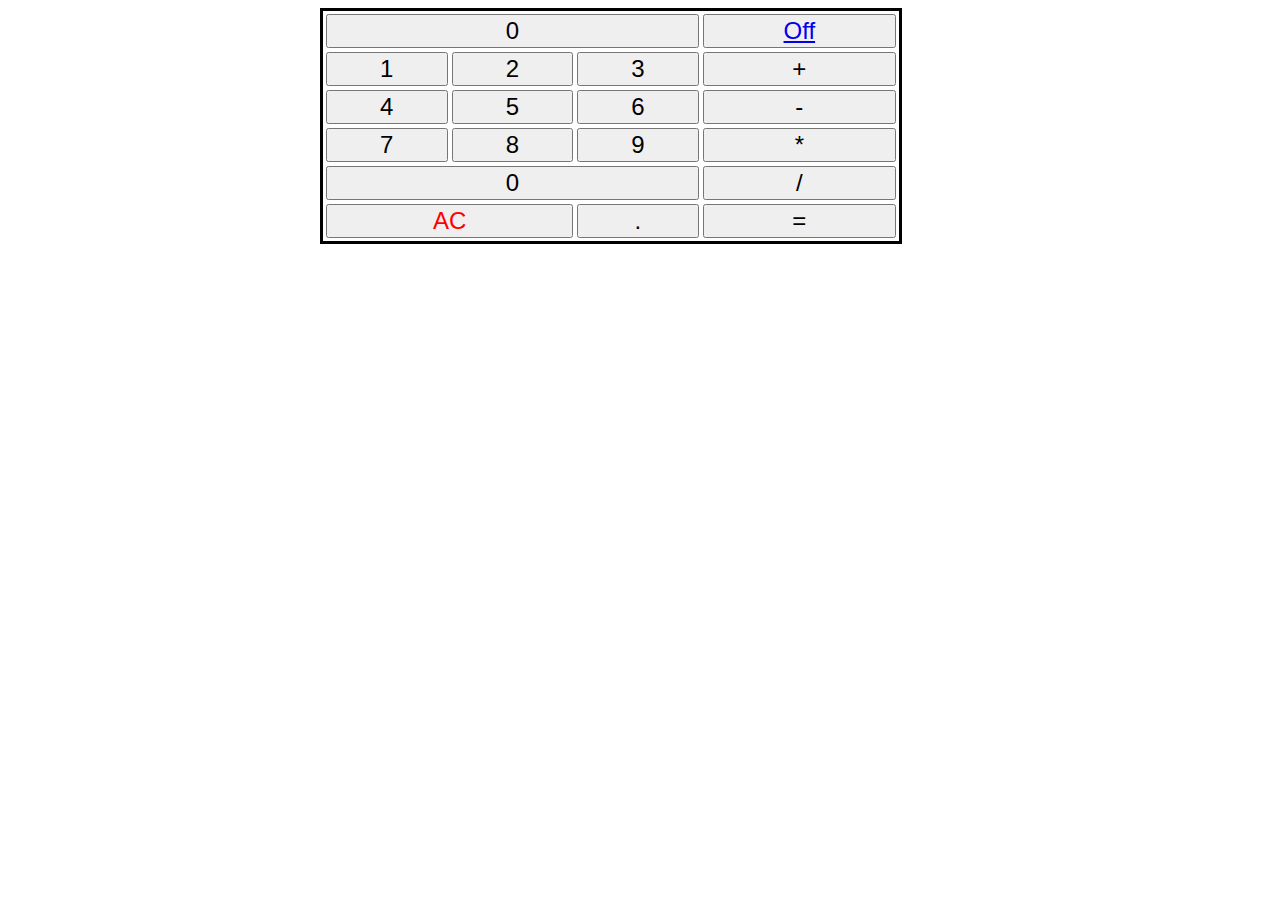
==== pages/Calcuadora.html @ d4f9c56b "orale" ====
<!DOCTYPE html>
<html lang="en">
<head>
    <meta charset="UTF-8">
    <meta http-equiv="X-UA-Compatible" content="IE=edge">
    <meta name="viewport" content="width=device-width, initial-scale=1.0">
    <link rel="stylesheet" href="../styles/main.css">
    <title>Calculadora Sencilla</title>
</head>
<body>
    <table>
        <tr>
          <td colspan="3"><button id="result">0</button></td>
          <td><button><a href="../index.html">Off</a></button></td>
        
        </tr>
        <tr>
          <td><button onclick="add('1')">1</button></td>
          <td><button onclick="add('2')">2</button></td>
          <td><button onclick="add('3')">3</button></td>
          <td><button onclick="add('+')">+</button></td>
        </tr>
        <tr>
          <td><button onclick="add('4')">4</button></td>
          <td><button onclick="add('5')">5</button></td>
          <td><button onclick="add('6')">6</button></td>
          <td><button onclick="add('-')">-</button></td>
        </tr>
        <tr>
          <td><button onclick="add('7')">7</button></td>
          <td><button onclick="add('8')">8</button></td>
          <td><button onclick="add('9')">9</button></td>
          <td><button onclick="add('*')">*</button></td>
        </tr>
        <tr>
          <td colspan="3"><button onclick="add('0')">0</button></td>
          <td><button onclick="add('/')">/</button></td>          
        </tr>
        <tr>
          <td colspan="2"><button onclick="del()" class="ac">AC</button></td>
          <td><button onclick="add('.')">.</button></td>
          <td><button onclick="calc()">=</button></td>            
        </tr>
      </table>

    <script src="./javascrip/javascript.js"></script>
</body>
</html>
---- styles/main.css ----
body{
width:  45%;
margin-left: 25%;
border: solid black 3px;
}

table {
    width: 100%;
  }
  button {
    width: 100%;
    font-size: 150%;
  }
  .ac {
    color: red;
  }
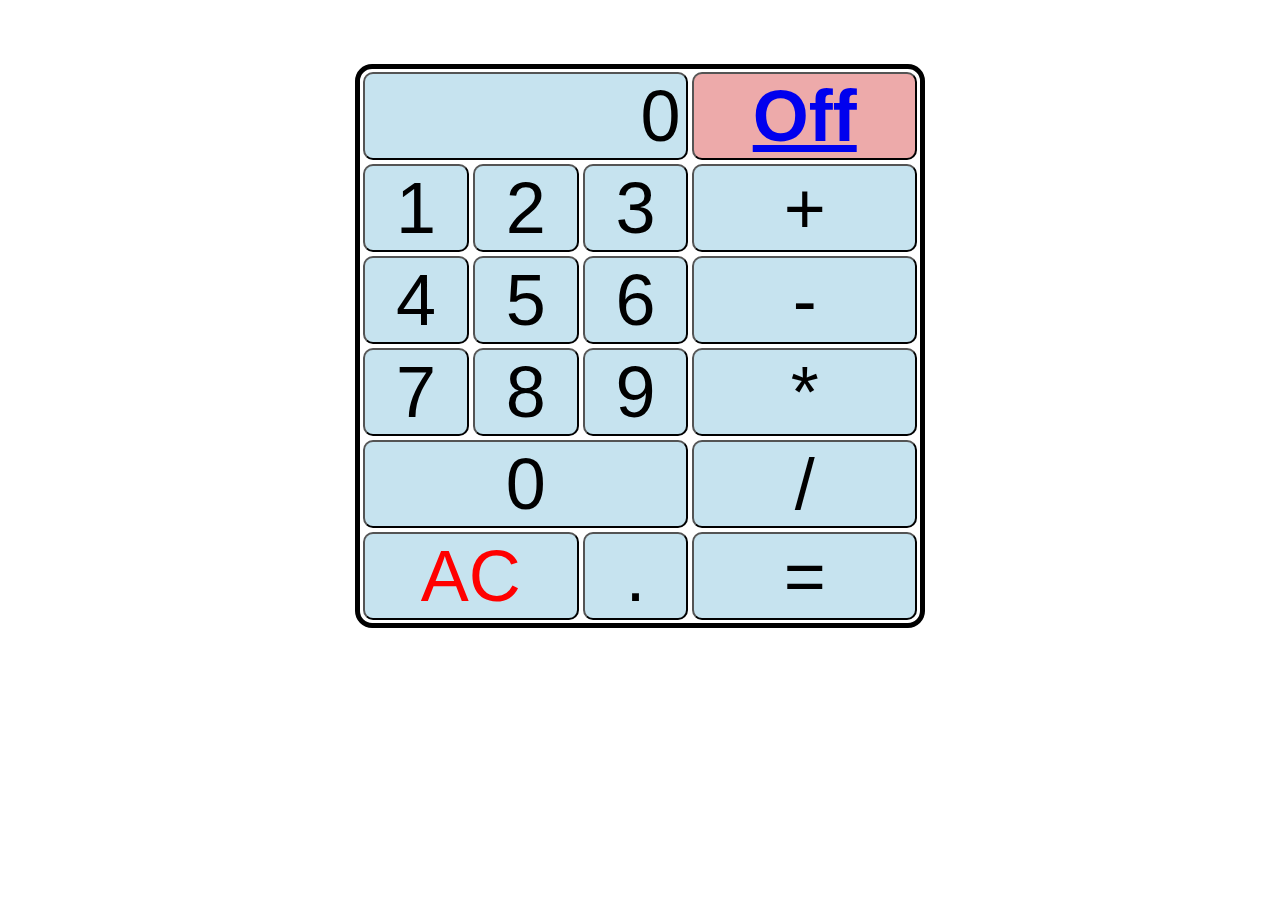
==== commit dc8db077: "new" ====
--- a/pages/Calcuadora.html
+++ b/pages/Calcuadora.html
@@ -10,36 +10,36 @@
 <body>
     <table>
         <tr>
-          <td colspan="3"><button id="result">0</button></td>
-          <td><button><a href="../index.html">Off</a></button></td>
-        
+          <td colspan="3"><button style="text-align:right;">0</button></td>
+          <td><button style=  "background-color: rgb(237, 170, 170);"><a href="../index.html"> <strong>Off</strong></a></button></td>
+        </tr>
+
+        <tr>
+          <td><button>1</button></td>
+          <td><button>2</button></td>
+          <td><button>3</button></td>
+          <td><button>+</button></td>
         </tr>
         <tr>
-          <td><button onclick="add('1')">1</button></td>
-          <td><button onclick="add('2')">2</button></td>
-          <td><button onclick="add('3')">3</button></td>
-          <td><button onclick="add('+')">+</button></td>
+          <td><button>4</button></td>
+          <td><button>5</button></td>
+          <td><button>6</button></td>
+          <td><button>-</button></td>
         </tr>
         <tr>
-          <td><button onclick="add('4')">4</button></td>
-          <td><button onclick="add('5')">5</button></td>
-          <td><button onclick="add('6')">6</button></td>
-          <td><button onclick="add('-')">-</button></td>
+          <td><button>7</button></td>
+          <td><button>8</button></td>
+          <td><button>9</button></td>
+          <td><button>*</button></td>
         </tr>
         <tr>
-          <td><button onclick="add('7')">7</button></td>
-          <td><button onclick="add('8')">8</button></td>
-          <td><button onclick="add('9')">9</button></td>
-          <td><button onclick="add('*')">*</button></td>
+          <td colspan="3"><button>0</button></td>
+          <td><button>/</button></td>          
         </tr>
         <tr>
-          <td colspan="3"><button onclick="add('0')">0</button></td>
-          <td><button onclick="add('/')">/</button></td>          
-        </tr>
-        <tr>
-          <td colspan="2"><button onclick="del()" class="ac">AC</button></td>
-          <td><button onclick="add('.')">.</button></td>
-          <td><button onclick="calc()">=</button></td>            
+          <td colspan="2"><button class="ac">AC</button></td>
+          <td><button>.</button></td>
+          <td><button>=</button></td>            
         </tr>
       </table>
 
--- a/styles/main.css
+++ b/styles/main.css
@@ -1,16 +1,35 @@
-body{
-width:  45%;
-margin-left: 25%;
-border: solid black 3px;
-}
+
 
 table {
     width: 100%;
   }
-  button {
-    width: 100%;
-    font-size: 150%;
-  }
-  .ac {
-    color: red;
-  }+
+  /* Modify by Oskar Gelves*/
+body{
+  width:100%; 
+  max-width:35rem;
+  border: solid black 5px;
+  margin: 5%;
+ /*background-image: url("../image/analysis-statistics-economic-calculation-calculator-260nw-1688285446.jpg");*/
+  border-radius: 3%;
+  margin-left: auto;
+  margin-right: auto;
+}
+
+h1{
+  text-align: center;
+}
+button {
+  width: 100%;
+  font-size: 450%;
+  border-radius: 10px;
+  background-color: rgb(198, 227, 239);
+}
+.ac {
+  color: red;
+}
+
+button:focus {
+color: red;
+}
+
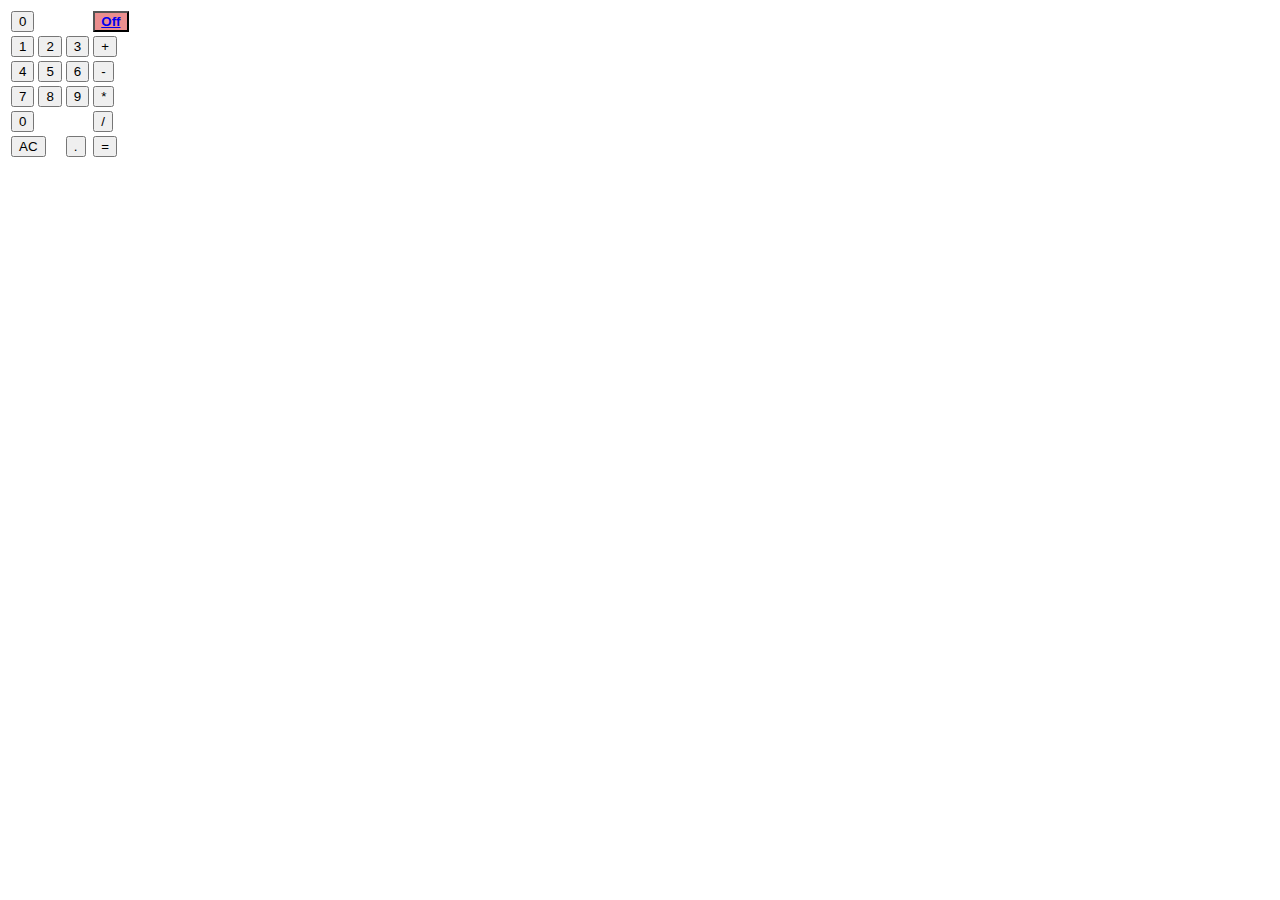
==== commit 5cef8fe1: "final" ====
--- a/pages/Calcuadora.html
+++ b/pages/Calcuadora.html
@@ -1,48 +1,45 @@
-<!DOCTYPE html>
+<!doctype html>
 <html lang="en">
-<head>
-    <meta charset="UTF-8">
-    <meta http-equiv="X-UA-Compatible" content="IE=edge">
-    <meta name="viewport" content="width=device-width, initial-scale=1.0">
-    <link rel="stylesheet" href="../styles/main.css">
-    <title>Calculadora Sencilla</title>
-</head>
-<body>
+  <head>
+    <meta charset="utf-8">
+    <meta name="viewport" content="viewport-fit=cover, width=device-width, initial-scale=1.0, minimum-scale=1.0, maximum-scale=1.0, user-scalable=no">
+    <link href="../styles/calculadora.css" rel="stylesheet">
+    <script src="../javascrip/javascript.js"></script>    
+    <title>Calculator!</title>
+  </head>
+  <body>
     <table>
-        <tr>
-          <td colspan="3"><button style="text-align:right;">0</button></td>
-          <td><button style=  "background-color: rgb(237, 170, 170);"><a href="../index.html"> <strong>Off</strong></a></button></td>
-        </tr>
-
-        <tr>
-          <td><button>1</button></td>
-          <td><button>2</button></td>
-          <td><button>3</button></td>
-          <td><button>+</button></td>
-        </tr>
-        <tr>
-          <td><button>4</button></td>
-          <td><button>5</button></td>
-          <td><button>6</button></td>
-          <td><button>-</button></td>
-        </tr>
-        <tr>
-          <td><button>7</button></td>
-          <td><button>8</button></td>
-          <td><button>9</button></td>
-          <td><button>*</button></td>
-        </tr>
-        <tr>
-          <td colspan="3"><button>0</button></td>
-          <td><button>/</button></td>          
-        </tr>
-        <tr>
-          <td colspan="2"><button class="ac">AC</button></td>
-          <td><button>.</button></td>
-          <td><button>=</button></td>            
-        </tr>
-      </table>
-
-    <script src="./javascrip/javascript.js"></script>
-</body>
+      <tr>
+        <td colspan="3"><button id="result">0</button></td>
+        <td><button style="background-color: rgb(235, 142, 142);"><a href="../index.html"><strong>Off</strong> </a></button></td>
+      </tr>
+      <tr>
+        <td><button onclick="add('1')">1</button></td>
+        <td><button onclick="add('2')">2</button></td>
+        <td><button onclick="add('3')">3</button></td>
+        <td><button onclick="add('+')">+</button></td>
+      </tr>
+      <tr>
+        <td><button onclick="add('4')">4</button></td>
+        <td><button onclick="add('5')">5</button></td>
+        <td><button onclick="add('6')">6</button></td>
+        <td><button onclick="add('-')">-</button></td>
+      </tr>
+      <tr>
+        <td><button onclick="add('7')">7</button></td>
+        <td><button onclick="add('8')">8</button></td>
+        <td><button onclick="add('9')">9</button></td>
+        <td><button onclick="add('*')">*</button></td>
+      </tr>
+      <tr>
+        <td colspan="3"><button onclick="add('0')">0</button></td>
+        <td><button onclick="add('/')">/</button></td>          
+      </tr>
+      <tr>
+        <td colspan="2"><button onclick="del()" class="ac">AC</button></td>
+        <td><button onclick="add('.')">.</button></td>
+        <td><button onclick="calc()">=</button></td>            
+      </tr>
+    </table>
+  </body>
 </html>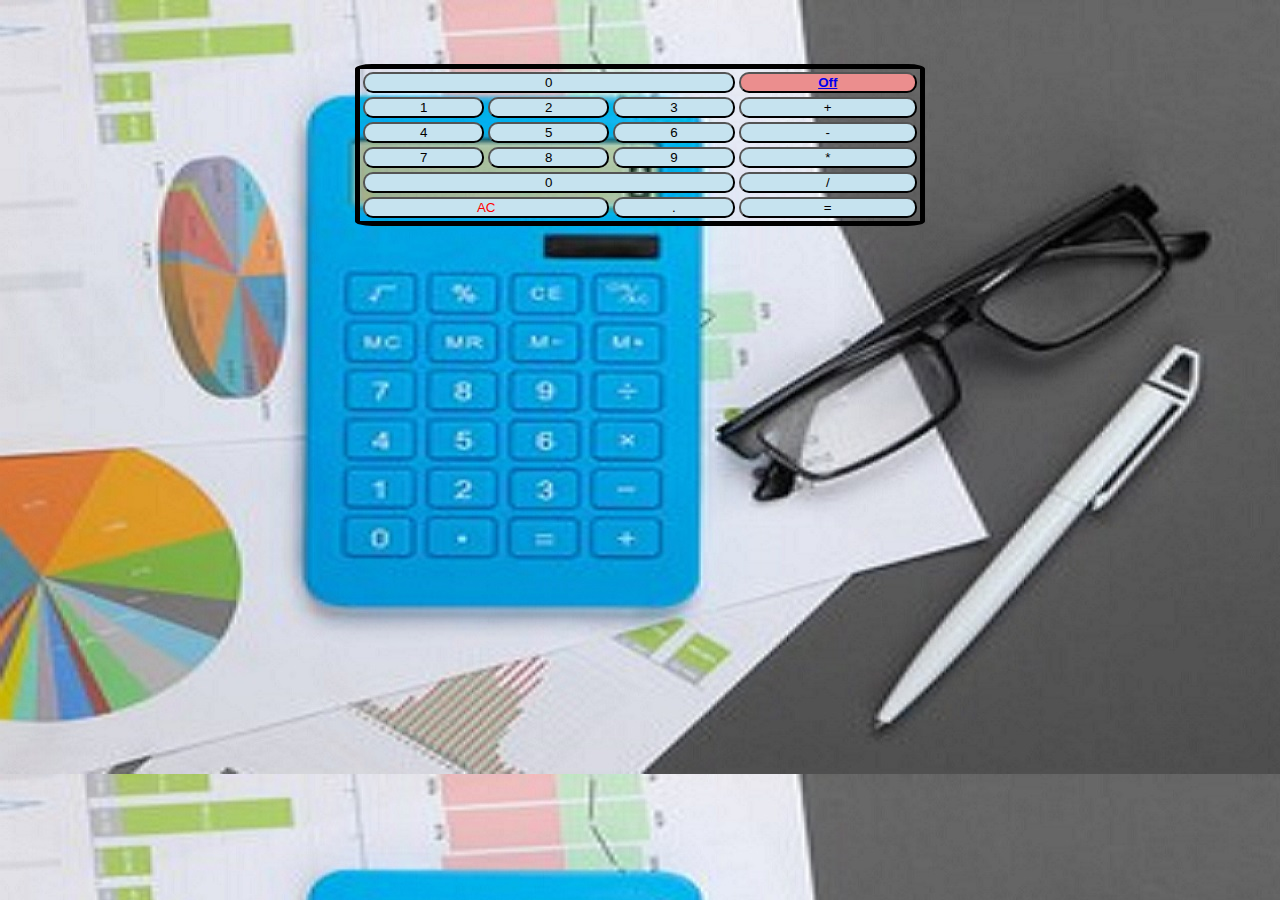
==== commit 8ec89192: "yes" ====
--- a/pages/Calcuadora.html
+++ b/pages/Calcuadora.html
@@ -10,7 +10,7 @@
   <body>
     <table>
       <tr>
-        <td colspan="3"><button id="result">0</button></td>
+        <td colspan="3"><button  id="result">0</button></td>
         <td><button style="background-color: rgb(235, 142, 142);"><a href="../index.html"><strong>Off</strong> </a></button></td>
       </tr>
       <tr>
--- a/styles/calculadora.css
+++ b/styles/calculadora.css
@@ -0,0 +1,34 @@
+
+
+table {
+    width: 100%;
+  }
+
+  /* Modify by Oskar Gelves*/
+body{
+  width:100%; 
+  max-width:35rem;
+  border: solid black 5px;
+  margin: 5%;
+  background-image: url("../images/analysis-statistics-economic-calculation-calculator-260nw-1688285446.jpg");
+  border-radius: 3%;
+  margin-left: auto;
+  margin-right: auto;
+}
+
+h1{
+  text-align: center;
+}
+button {
+  width: 100%;
+  border-radius: 10px;
+  background-color: rgb(198, 227, 239);
+ }
+.ac {
+  color: red;
+}
+
+button:focus {
+color: red;
+}
+
